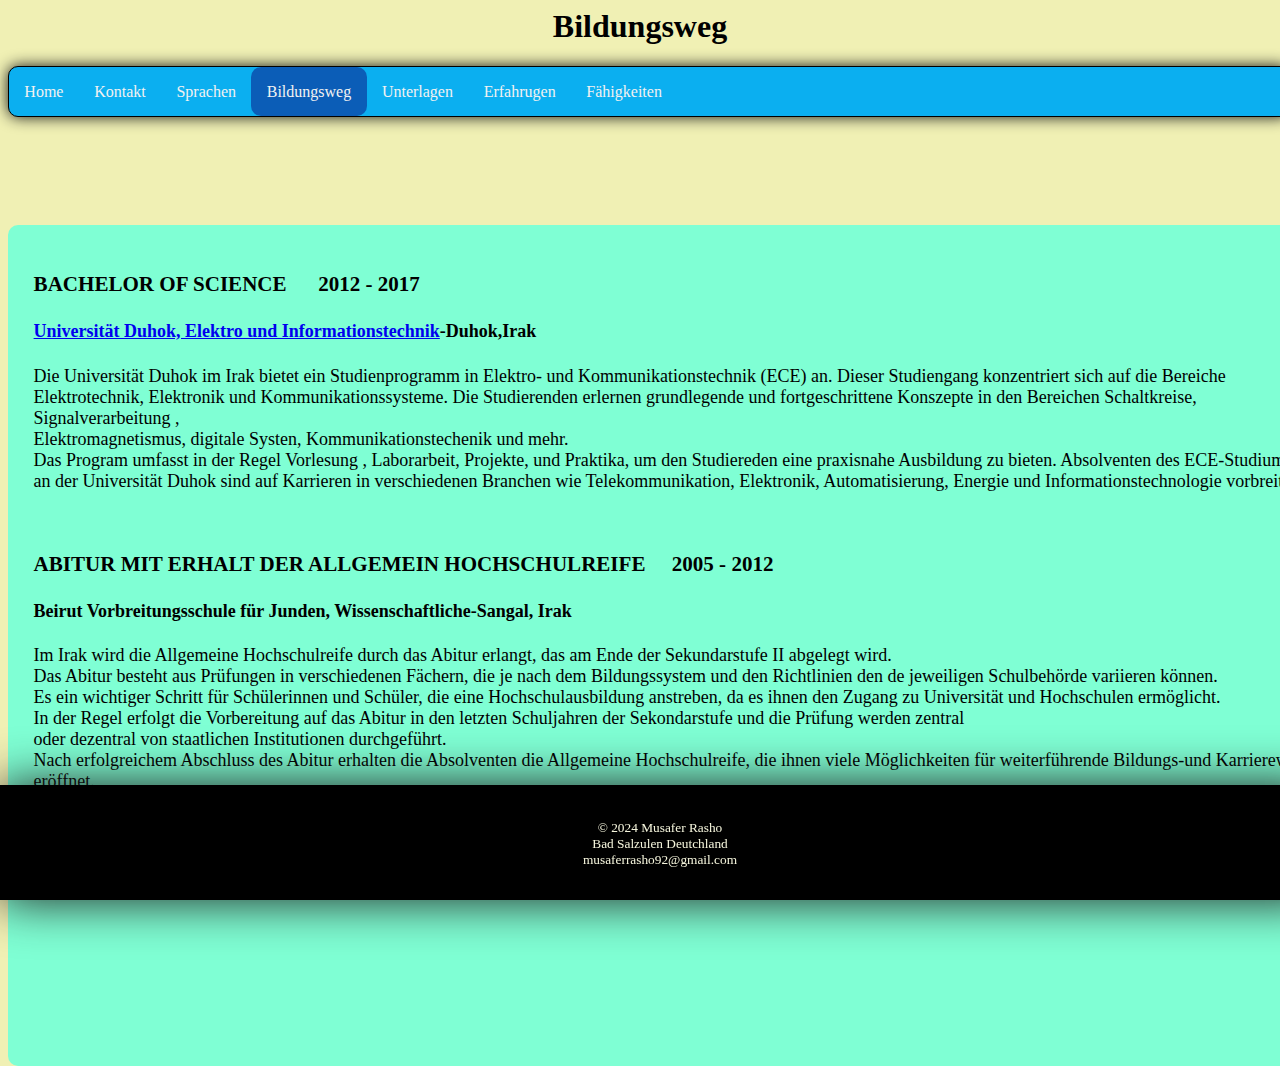
==== cv/Bildungsweg.html @ 3e2ae4e8 "some cvhanges as Mrs.Neubert said , but will be add another." ====
<html lang="de">
<head>
    <meta charset="UTF-8">
    <meta name="viewport" content="width=device-width, initial-scale=1.0">
    <title>Bildungsweg</title>
    <link rel="stylesheet" href="./Bildungsweg.css">
</head>
<body>
    <div class="h1-con"><h1>Bildungsweg</h1></div>
    <div class="NavText-con">   
        <div class="topNav-con">
          <a href="./index.html" class="">Home</a>

          <a href="./kontakt.html" class="">Kontakt</a>
        
          <a href="./sprachen.html" class="">Sprachen</a>
          <a href="./Bildungsweg.html" class="active">Bildungsweg</a>
          <a href="./Unterlagen.html" class="">Unterlagen</a>
          <a href="./Erfahrungen.html" class="">Erfahrugen</a>
          <a href="./faehigkeiten.html" class="">Fähigkeiten</a>
        
        
        
        </div>

        <div class="main-con">
        
          
            <h3>BACHELOR OF SCIENCE &NonBreakingSpace;&NonBreakingSpace;&NonBreakingSpace;&NonBreakingSpace; 2012 - 2017</h3>
          <h4><a href="https://uod.ac/ac/c/coe/departments/ece/">Universität Duhok, Elektro und Informationstechnik</a>-Duhok,Irak</h4>
          <p>Die Universität Duhok im Irak bietet ein Studienprogramm in Elektro- und Kommunikationstechnik
            (ECE) an. Dieser Studiengang konzentriert sich auf die Bereiche Elektrotechnik, Elektronik und 
            Kommunikationssysteme. Die Studierenden erlernen grundlegende und fortgeschrittene Konszepte in den Bereichen Schaltkreise, Signalverarbeitung 
            , <br> Elektromagnetismus, digitale Systen, Kommunikationstechenik und mehr. <br> Das Program umfasst in der Regel Vorlesung , Laborarbeit, Projekte,  und Praktika,
            um den Studiereden eine praxisnahe Ausbildung zu bieten. Absolventen des ECE-Studiums an der Universität Duhok sind auf
            Karrieren in verschiedenen Branchen wie Telekommunikation, Elektronik, Automatisierung,
            Energie und Informationstechnologie vorbreitet.</p>
<br>


          <h3>ABITUR MIT ERHALT DER ALLGEMEIN HOCHSCHULREIFE &NonBreakingSpace;&NonBreakingSpace;&NonBreakingSpace;&NonBreakingSpace;2005 - 2012</h3>
          <h4>Beirut Vorbreitungsschule für Junden, Wissenschaftliche-Sangal, Irak</h4>
          <p>Im Irak wird die Allgemeine Hochschulreife durch das Abitur erlangt, das am Ende der 
            Sekundarstufe II abgelegt wird. <br> Das Abitur besteht aus Prüfungen in verschiedenen Fächern, die je nach dem Bildungssystem und den Richtlinien den de
            jeweiligen  Schulbehörde variieren können. <br> Es ein wichtiger Schritt für Schülerinnen und Schüler, die eine Hochschulausbildung anstreben, da es ihnen den Zugang 
            zu Universität und Hochschulen ermöglicht. <br> In der Regel erfolgt die Vorbereitung auf das Abitur
            in den letzten Schuljahren der Sekondarstufe und die Prüfung werden zentral <br>oder dezentral von staatlichen Institutionen durchgeführt. <br>Nach erfolgreichem Abschluss
            des Abitur erhalten die Absolventen die Allgemeine Hochschulreife, die ihnen viele Möglichkeiten für weiterführende Bildungs-und Karrierewegs eröffnet. <br></p>


       
        </div>
        <br>
        <br>
        <br>
        <br>
        
        <div class="footer-con">
          <div class="footerText-con"><p>© 2024 Musafer Rasho <br> Bad Salzulen Deutchland <br> musaferrasho92@gmail.com
          </p></div>
         
              
        </div>
         
</body>
</html>
---- cv/Bildungsweg.css ----
html{
  background-color: rgba(226, 226, 106, 0.5);
}
.h1-con h1{
    text-align: center;
  }
  
  
  .topNav-con{
    position: relative;
    background-color:  #0baff0;
    overflow: hidden;
   top: 0px;
   float: left;
   width: 100vw;
   border: 1px solid black ;
    box-shadow: 0 0 15px rgba(17, 19, 20, 1);
   border-radius: 10px;
   
}

  
  
    
    .topNav-con a {
      float: left;
      display: block;
      color: #f2f2f2;
      text-align: center;
      padding: 1.2%;
      text-decoration: none;
    }
    
  
    .topNav-con a:hover {
      background-color: #0d0b7e7e;
      border-radius: 10px;
      box-shadow: 0px 0px 20px rgba(0, 0, 0, 1);
    }
    
   
    
    .active {
      background-color: #0d0b7e7e;
      border-radius: 10px;
    }

    .main-con {
      background-color: aquamarine;
      font-family: 'Times New Roman', Times, serif;
      font-size:large;
      border-radius: 10px;
      position: absolute;
      width: 100%;
      top: 25%;
      padding: 2%;
      padding-bottom: 20%;
    }


    .footer-con{
      background-color: rgb(0, 0, 0);
      box-shadow: 0 0 50px rgb(31, 29, 29);
      padding: 20px;
      text-align: left;
     position: fixed;
      bottom: 0px;
      left: 0;
      width: 100%;
      
    
  }
  .footerText-con{
    color: beige;
   font-family: 'Times New Roman', Times, serif;
    position: relative;
    left: 0px;
    top: 1px;
    text-align: center;
}
.footerText-con p{
    font-size: smaller;
}
/*Händys screen */
@media screen and (max-width: 580px) {
  .h1-con{
      margin: 0%;
 

      font-family: 'Courier New', Courier, monospace;
      position: absolute;
      top: 3%;
      left: 50%;
      transform: translate(-50%,-50%);
     
  }
  .h1-con h1{
    text-align: center;
    font-size: large;
  }

  
  
  
  .topNav-con{
    position: absolute;
    background-color:   #0baff0;
    overflow: hidden;
    height: auto;
    width: 100%;
   top:5%;
   float: right;

   border-radius: 5px;
   
}


  
  .topNav-con a {
    float: left;
    display: block;
    color: #f2f2f2;
    text-align: center;
    padding-right: 4px;
font-size: x-small;
    text-decoration: none;
  }
  .topNav-con a:hover {
    
    border-radius: 5px;

  }
  
  .active {
 
    border-radius: 5px;
  }
  .main-con{
 
    position:absolute;
    top: 10%;
    border-radius: 10px;
    width: 100%;
    padding-top: 2%;
    margin-bottom: 20%;
}  
.main-con h3{
  font-size: medium;
}
.main-con h4{
  font-size: small;
}
.main-con p{
  font-size: x-small;

}

    .footer-con{
      background-color: rgb(0, 0, 0);
      box-shadow: 0 0 50px rgb(31, 29, 29);
      padding: 20px;
      text-align: left;
     position: fixed;
      bottom: 0px;
      left: 0;
      width: 100%;
      
    
  }
  .footerText-con{
      color: rgb(247, 247, 241);
     font-family: 'Times New Roman', Times, serif;
      position: relative;
      left: 0px;
      top: 1px;
      font-size: x-small;
  }
 
  
  
  
  
  }
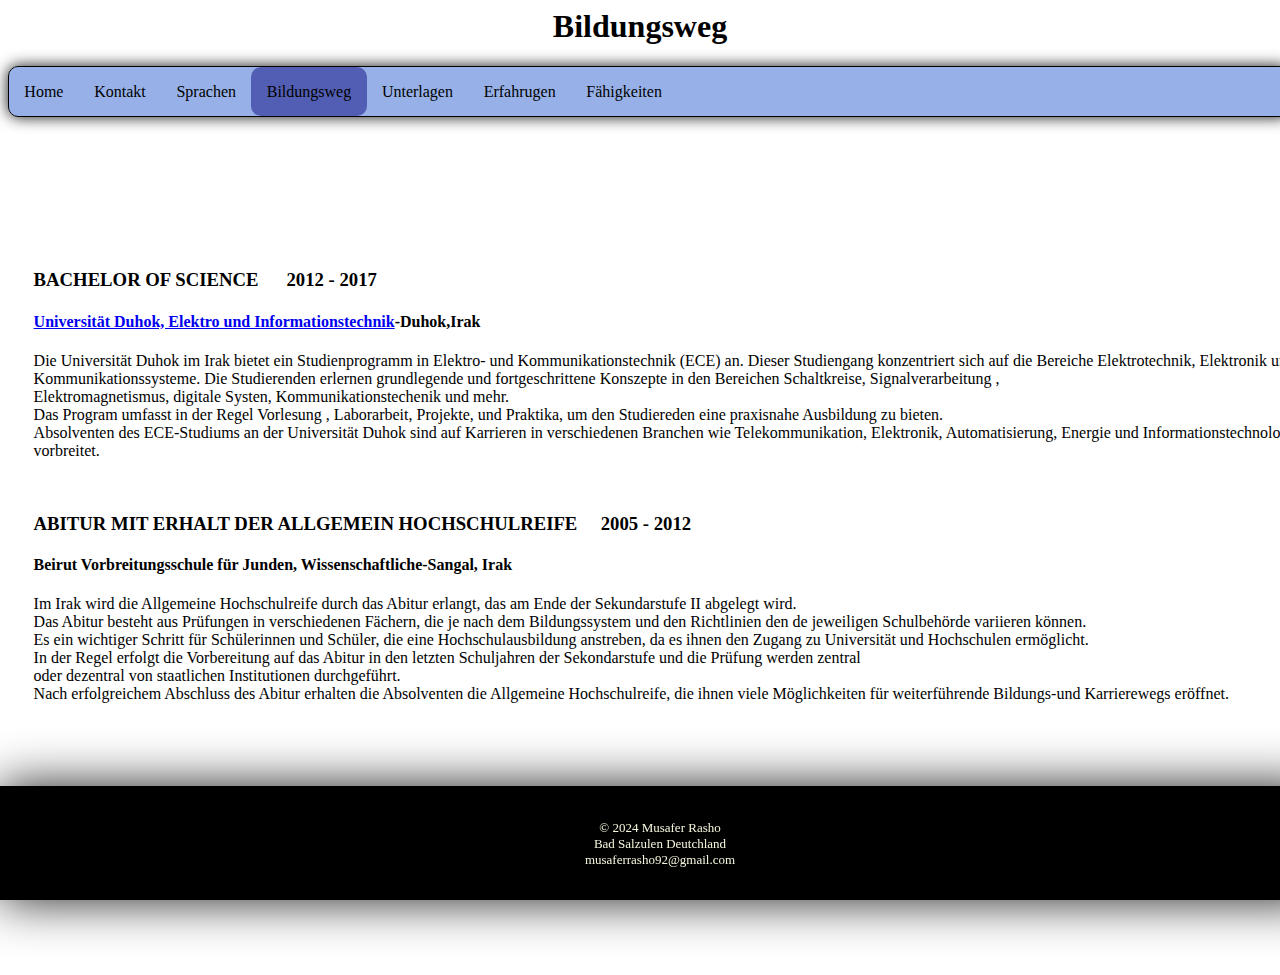
==== commit a26fb141: "last changes for the second appointment with frau Neubert" ====
--- a/cv/Bildungsweg.html
+++ b/cv/Bildungsweg.html
@@ -32,7 +32,7 @@
             (ECE) an. Dieser Studiengang konzentriert sich auf die Bereiche Elektrotechnik, Elektronik und 
             Kommunikationssysteme. Die Studierenden erlernen grundlegende und fortgeschrittene Konszepte in den Bereichen Schaltkreise, Signalverarbeitung 
             , <br> Elektromagnetismus, digitale Systen, Kommunikationstechenik und mehr. <br> Das Program umfasst in der Regel Vorlesung , Laborarbeit, Projekte,  und Praktika,
-            um den Studiereden eine praxisnahe Ausbildung zu bieten. Absolventen des ECE-Studiums an der Universität Duhok sind auf
+            um den Studiereden eine praxisnahe Ausbildung zu bieten. <br> Absolventen des ECE-Studiums an der Universität Duhok sind auf
             Karrieren in verschiedenen Branchen wie Telekommunikation, Elektronik, Automatisierung,
             Energie und Informationstechnologie vorbreitet.</p>
 <br>
--- a/cv/Bildungsweg.css
+++ b/cv/Bildungsweg.css
@@ -1,5 +1,5 @@
 html{
-  background-color: rgba(226, 226, 106, 0.5);
+  background-color: white;
 }
 .h1-con h1{
     text-align: center;
@@ -8,7 +8,7 @@
   
   .topNav-con{
     position: relative;
-    background-color:  #0baff0;
+    background:rgba(104, 141, 221, 0.685);
     overflow: hidden;
    top: 0px;
    float: left;
@@ -25,7 +25,7 @@
     .topNav-con a {
       float: left;
       display: block;
-      color: #f2f2f2;
+      color: black;
       text-align: center;
       padding: 1.2%;
       text-decoration: none;
@@ -33,9 +33,10 @@
     
   
     .topNav-con a:hover {
-      background-color: #0d0b7e7e;
+      background-color: #a9a8df7e;
       border-radius: 10px;
-      box-shadow: 0px 0px 20px rgba(0, 0, 0, 1);
+      box-shadow: inset 5px -5px 5px rgba(0, 0, 0, 0.7);
+     
     }
     
    
@@ -46,9 +47,9 @@
     }
 
     .main-con {
-      background-color: aquamarine;
-      font-family: 'Times New Roman', Times, serif;
-      font-size:large;
+      
+
+    
       border-radius: 10px;
       position: absolute;
       width: 100%;
@@ -72,22 +73,22 @@
   }
   .footerText-con{
     color: beige;
-   font-family: 'Times New Roman', Times, serif;
+
     position: relative;
     left: 0px;
     top: 1px;
     text-align: center;
 }
 .footerText-con p{
-    font-size: smaller;
+    font-size: small;
 }
 /*Händys screen */
-@media screen and (max-width: 580px) {
+@media only screen and (min-width: 360px) and (max-width:768px) {
   .h1-con{
       margin: 0%;
  
 
-      font-family: 'Courier New', Courier, monospace;
+
       position: absolute;
       top: 3%;
       left: 50%;
@@ -96,7 +97,7 @@
   }
   .h1-con h1{
     text-align: center;
-    font-size: large;
+    font-size: medium;
   }
 
   
@@ -104,7 +105,7 @@
   
   .topNav-con{
     position: absolute;
-    background-color:   #0baff0;
+    
     overflow: hidden;
     height: auto;
     width: 100%;
@@ -120,7 +121,7 @@
   .topNav-con a {
     float: left;
     display: block;
-    color: #f2f2f2;
+
     text-align: center;
     padding-right: 4px;
 font-size: x-small;
@@ -143,10 +144,11 @@
     border-radius: 10px;
     width: 100%;
     padding-top: 2%;
+    margin-bottom:20% ;
     margin-bottom: 20%;
 }  
 .main-con h3{
-  font-size: medium;
+  font-size: small;
 }
 .main-con h4{
   font-size: small;
@@ -156,24 +158,9 @@
 
 }
 
-    .footer-con{
-      background-color: rgb(0, 0, 0);
-      box-shadow: 0 0 50px rgb(31, 29, 29);
-      padding: 20px;
-      text-align: left;
-     position: fixed;
-      bottom: 0px;
-      left: 0;
-      width: 100%;
-      
-    
-  }
+
   .footerText-con{
-      color: rgb(247, 247, 241);
-     font-family: 'Times New Roman', Times, serif;
-      position: relative;
-      left: 0px;
-      top: 1px;
+     
       font-size: x-small;
   }
  
